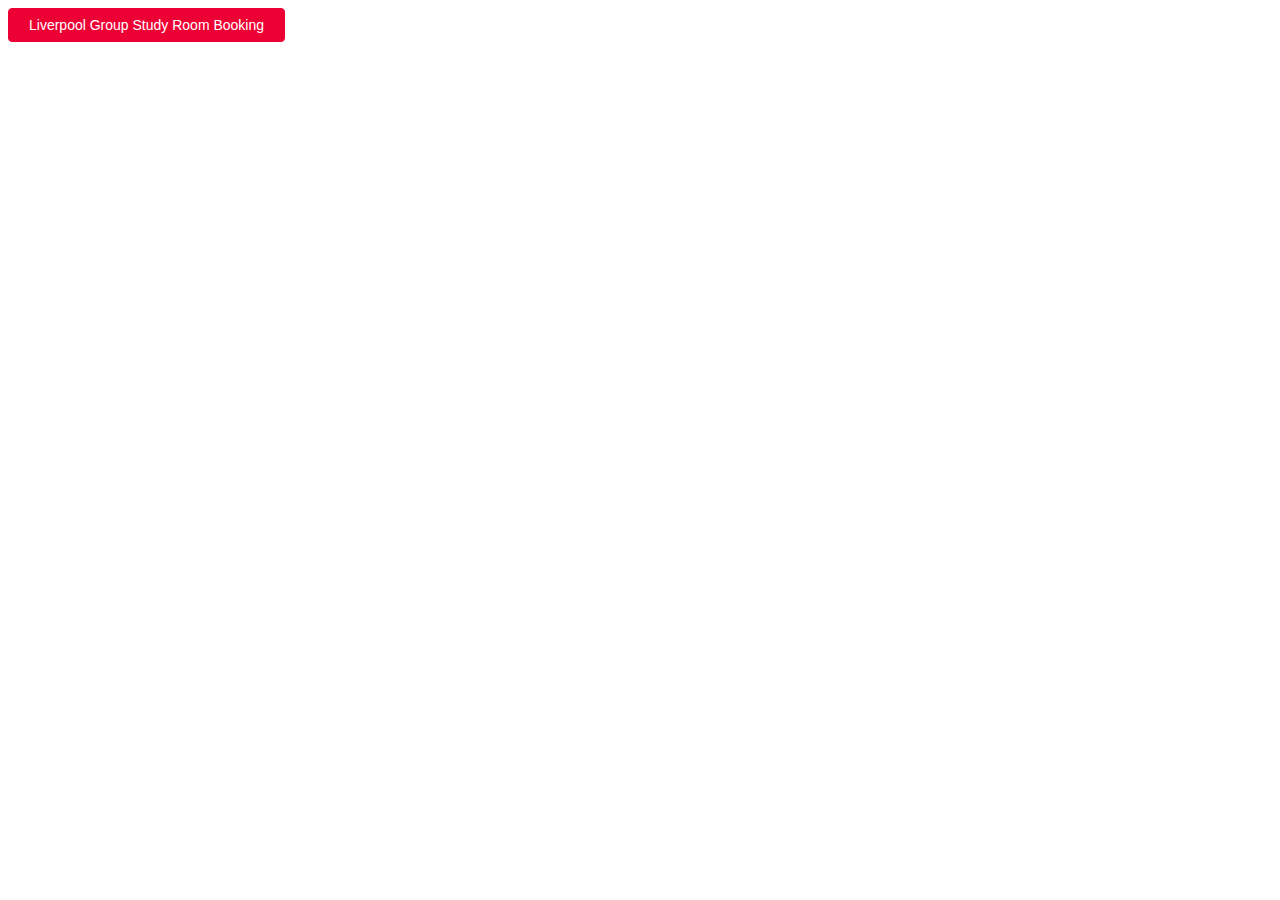
==== widgets.html @ f2596c65 "uws commit 1" ====
<!doctype html>
<html>
<head>
<meta charset="utf-8">
<title>LibCal widgets</title>
</head>

<body>
<script src="https://code.jquery.com/jquery-3.3.1.min.js"></script>
<script src="https://api3.libcal.com/js/equipment.min.js"></script>
<script>
jQuery(function(){
   jQuery("#eq_9549").LibCalEquipmentBooking({iid: 4638, gid: 9549, eid: 0, width: 560, height: 680});
});
</script>
<!-- Place the following link anywhere in your page. Make sure the id "eq_9549" matches with the above code: jQuery("#eq_9549")  //-->
<button id="eq_9549" href="#">Liverpool Group Study Room Booking</button>
<!-- Below is optional button styling  //-->
<style>
#eq_9549 {
  background: #ED0033;
  border: 1px solid #ED0033;
  border-radius: 4px;
  color: #FFFFFF;
  font: 14px Arial, Helvetica, Verdana;
  padding: 8px 20px;
  cursor: pointer;
}
#eq_9549:hover {
  opacity: 0.9;
}
</style>


</body>
</html>
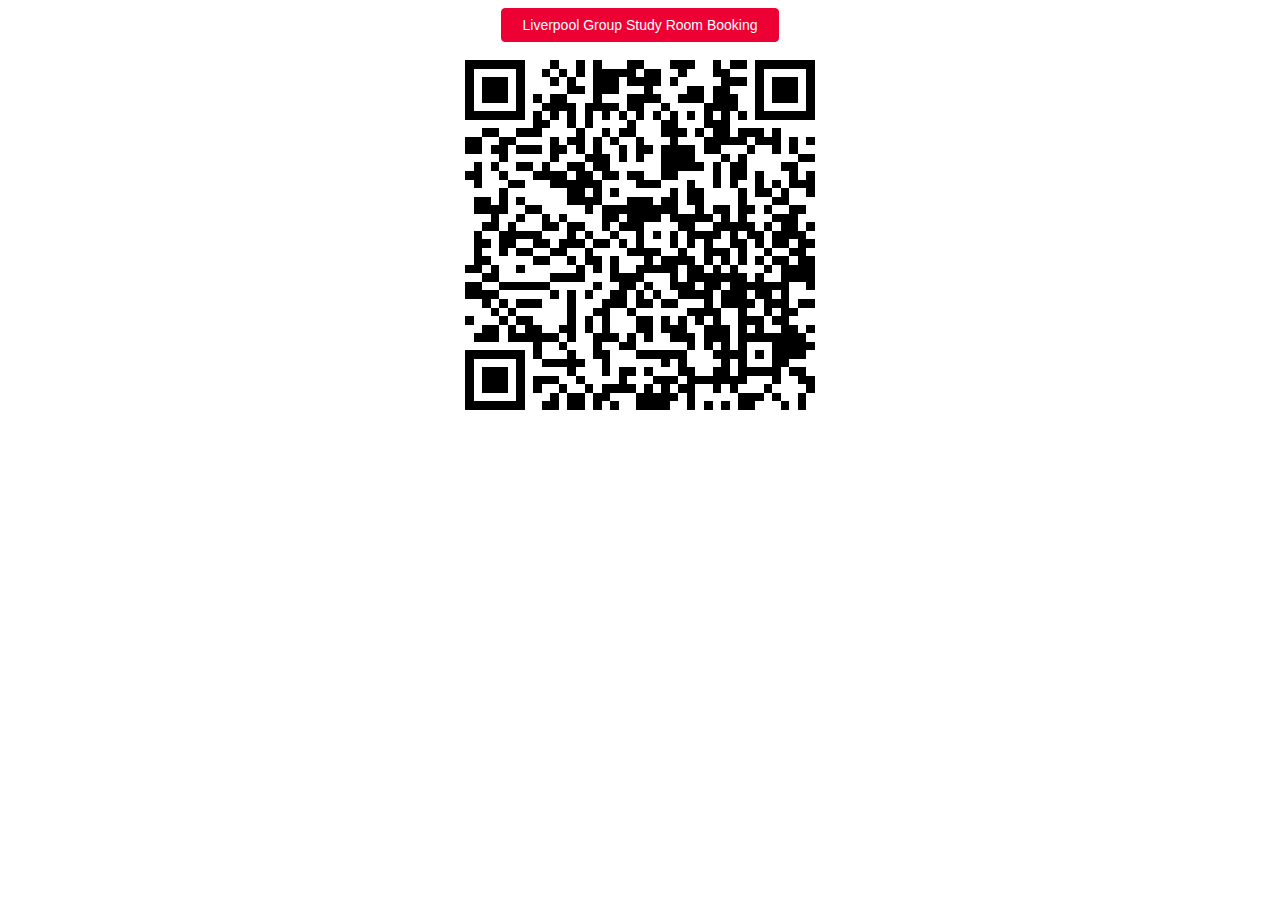
==== commit b611ea15: "uws commit 2" ====
--- a/widgets.html
+++ b/widgets.html
@@ -14,7 +14,9 @@
 });
 </script>
 <!-- Place the following link anywhere in your page. Make sure the id "eq_9549" matches with the above code: jQuery("#eq_9549")  //-->
-<button id="eq_9549" href="#">Liverpool Group Study Room Booking</button>
+<div style="margin: 0 auto; width: 960px; text-align: center;">
+<button id="eq_9549" href="#">Liverpool Group Study Room Booking</button><br><br>
+  <a href="https://westernsydney.libcal.com/spaces?lid=5498&gid=9549" title="Liverpool GSR Booking" target="_blank"><img src="images/qr_liv-space.png" width="350" height="350" alt="Liverpool GSR Booking"/></a> </div>
 <!-- Below is optional button styling  //-->
 <style>
 #eq_9549 {
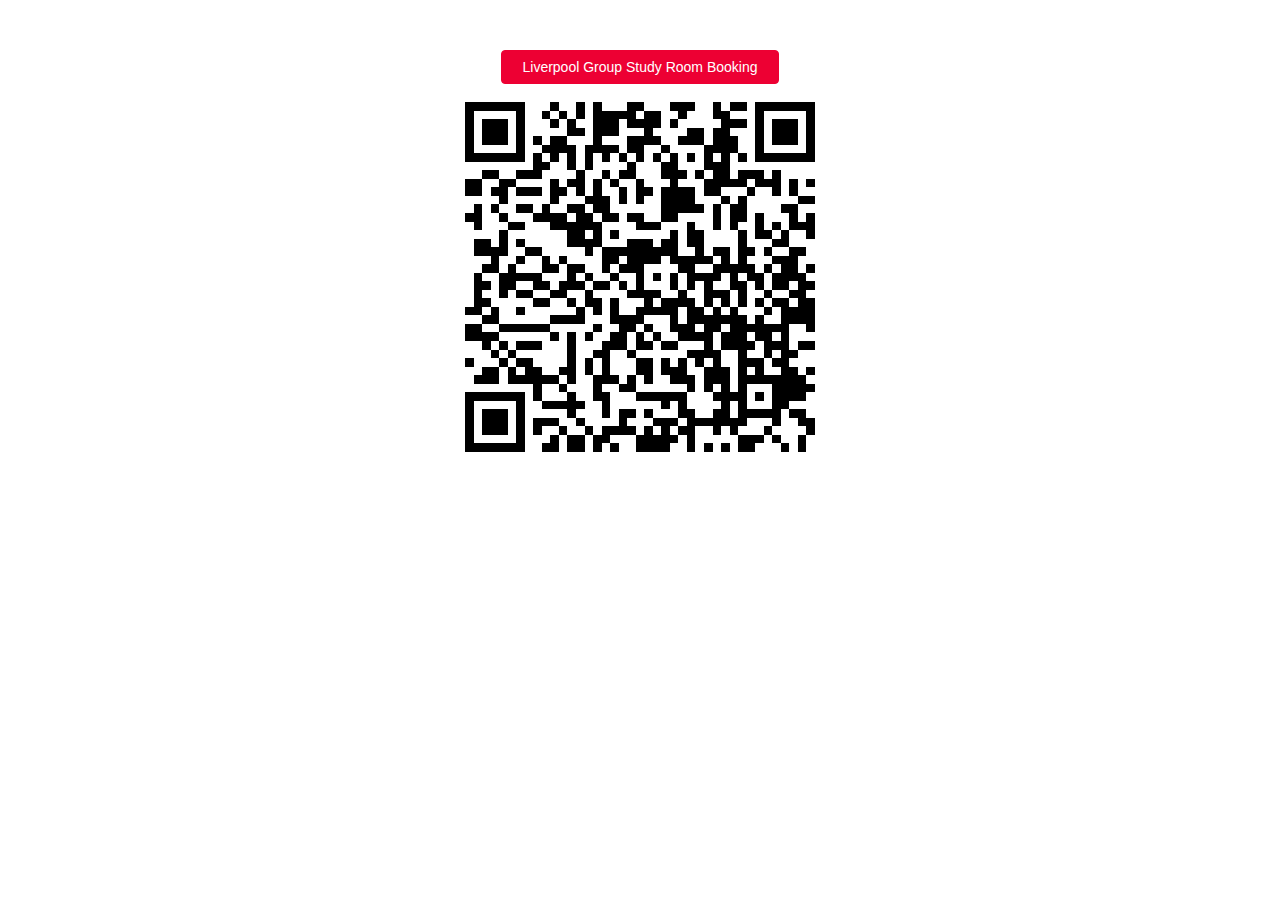
==== commit 5a497926: "20181029" ====
--- a/widgets.html
+++ b/widgets.html
@@ -8,13 +8,30 @@
 <body>
 <script src="https://code.jquery.com/jquery-3.3.1.min.js"></script>
 <script src="https://api3.libcal.com/js/equipment.min.js"></script>
+<script src="https://api3.libcal.com/js/hours_grid.js?002"></script>
+<div id="s-lc-whw0"></div>
+<script>
+$(function(){
+var week0 = new $.LibCalWeeklyGrid( $("#s-lc-whw0"), { iid: 4638, lid: 0,  weeks: 1, systemTime: true });
+});
+</script>
+
 <script>
 jQuery(function(){
    jQuery("#eq_9549").LibCalEquipmentBooking({iid: 4638, gid: 9549, eid: 0, width: 560, height: 680});
 });
 </script>
-<!-- Place the following link anywhere in your page. Make sure the id "eq_9549" matches with the above code: jQuery("#eq_9549")  //-->
 <div style="margin: 0 auto; width: 960px; text-align: center;">
+<script src="https://api3.libcal.com/js/hours_today.js"></script>
+<div id="s_lc_tdh_4638_0"></div>
+<script>
+$(function(){
+var s_lc_tdh_4638_0 = new $.LibCalTodayHours( $("#s_lc_tdh_4638_0"), { iid: 4638, lid: 0, key: "a6e3c231f38e537506f3dadb17180e02" });
+});
+</script>
+  <div id="api_hours_today_iid4638_lid0"></div><script src="https://api3.libcal.com/api_hours_today.php?iid=4638&lid=0&format=js&systemTime=1&context=object"> </script>
+  <p>&nbsp;</p>
+  <!-- Place the following link anywhere in your page. Make sure the id "eq_9549" matches with the above code: jQuery("#eq_9549")  //-->
 <button id="eq_9549" href="#">Liverpool Group Study Room Booking</button><br><br>
   <a href="https://westernsydney.libcal.com/spaces?lid=5498&gid=9549" title="Liverpool GSR Booking" target="_blank"><img src="images/qr_liv-space.png" width="350" height="350" alt="Liverpool GSR Booking"/></a> </div>
 <!-- Below is optional button styling  //-->
@@ -31,6 +48,45 @@
 #eq_9549:hover {
   opacity: 0.9;
 }
+
+.s-lc-w-today { border-spacing: 0; border-collapse: collapse; width: 100%; }.s-lc-w-today td, .s-lc-w-today th { padding: 8px 5px; }
+.s-lc-w-head { text-align: center; border-bottom: 1px solid #ddd; }
+.s-lc-w-loading { margin-top: 80px; text-align: center; }
+.s-lc-w-sr-only { position: absolute; width: 1px; height: 1px; padding: 0; margin: -1px; overflow: hidden; clip: rect(0, 0, 0, 0); border: 0; }
+.s-lc-w-btn { line-height: 1.5; border-radius: 3px; display: inline-block; padding: 3px 6px; margin-bottom: 0; font-size: 12px; font-weight: 400; text-align: center; white-space: nowrap; vertical-align: middle; touch-action: manipulation; cursor: pointer; user-select: none; border: 1px solid #ccc; color: #333; background-color: #fff; }
+.s-lc-w-btn:active, .s-lc-w-btn:hover { color: #333; background-color: #d4d4d4; border-color: #8c8c8c; }
+.s-lc-w-previous { float: left;}
+.s-lc-w-next { float: right; }
+.s-lc-w-location td { font-weight: bold; }
+.s-lc-w-department .s-lc-w-name { padding-left: 20px; }
+.s-lc-w-times { border-bottom: 1px solid #ddd; }
+.s-lc-w-today-view-link { text-decoration: none; }
+.s-lc-w-today-view-all { padding: 8px 5px; }
+
+
+.s-lc-whw thead { background-color: #F5F5F5; }
+.s-lc-whw-head-date { color: #999; }
+.s-lc-whw-today-h {  background-color: #ddd; }
+.s-lc-whw-today { background-color: #F5F5F5; }
+.s-lc-whw-bh { text-align: right; white-space: nowrap; }
+.s-lc-whw-locname { font-weight: bold;}
+.s-lc-whw-sublocname{ padding-left: 10px!important; }
+.s-lc-whw-footnote { color: #555; font-size: 80%; }
+.s-lc-whw-footnote td:hover { background-color:#fff!important;}
+/* Below styles can be removed if you are already using Bootstap v3 in host page */
+.s-lc-whw-cont {font-family: "Helvetica Neue",Helvetica,Arial,sans-serif; font-size: 12px;}
+.s-lc-whw-pr, .s-lc-whw-ne{ padding: 5px 10px; font-size: 12px; line-height: 1.5; border-radius: 3px; color: #333; background-color: #fff; border-color: #ccc; display: inline-block; margin-bottom: 0; font-weight: 400; text-align: center; vertical-align: middle; cursor: pointer; background-image: none; border: 1px solid transparent; white-space: nowrap; }
+.s-lc-whw-pr:disabled { background-color: #efefef; }
+.s-lc-whw-ne:disabled { background-color: #efefef; }
+.s-lc-whw { width: 100%; margin-bottom: 20px; max-width: 100%; background-color: transparent; border-bottom: none; border-left: none; border-collapse: collapse; border-spacing: 0; }
+.s-lc-whw>tbody>tr>td { padding: 5px; }
+.s-lc-whw>thead>tr>th { vertical-align: bottom; border-bottom: 2px solid #ddd; padding: 5px;}
+.s-lc-whw th { border-top: none; border-bottom: none; border-right: none;}
+.sr-only { position: absolute; width: 1px; height: 1px; padding: 0; margin: -1px; overflow: hidden; clip: rect(0,0,0,0); border: 0; }
+@media (max-width: 768px) {
+   .s-lc-whw-cont .table-responsive { width: 100%; margin-bottom: 15px; overflow-y: hidden; overflow-x: scroll; -ms-overflow-style: -ms-autohiding-scrollbar; border: 1px solid #ddd; -webkit-overflow-scrolling: touch; }
+   .s-lc-whw td { white-space: nowrap; }
+}
 </style>
 
 
